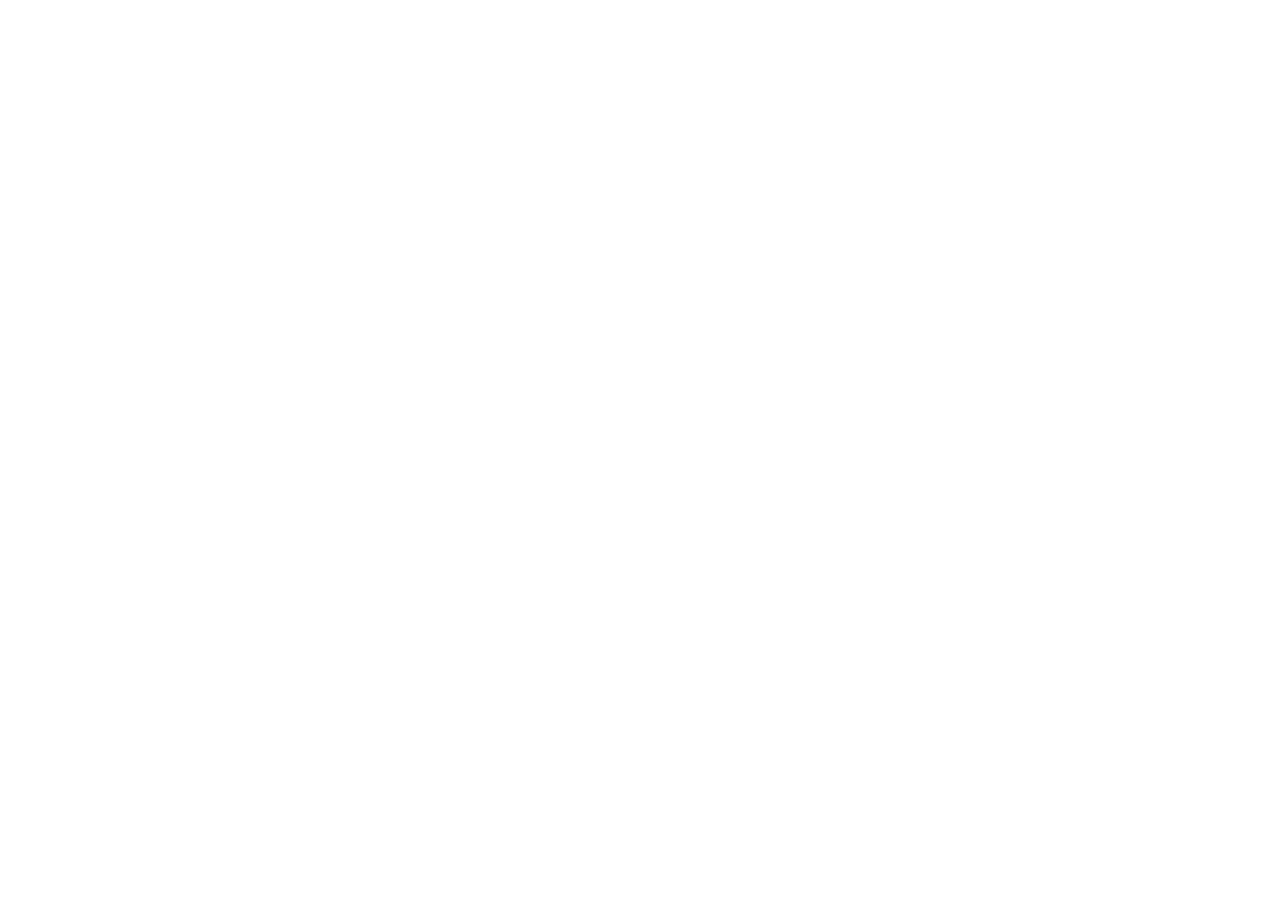
==== HometaskJS_1/index.html @ ff5ac25b "logic done" ====
<!DOCTYPE html>
<html lang="en">
<head>
    <meta charset="UTF-8">
    <meta name="viewport" content="width=device-width, initial-scale=1.0">
    <meta http-equiv="X-UA-Compatible" content="ie=edge">
    <title>Document</title>
</head>
<body>
    <script src="./task1.js"></script>
</body>
</html>
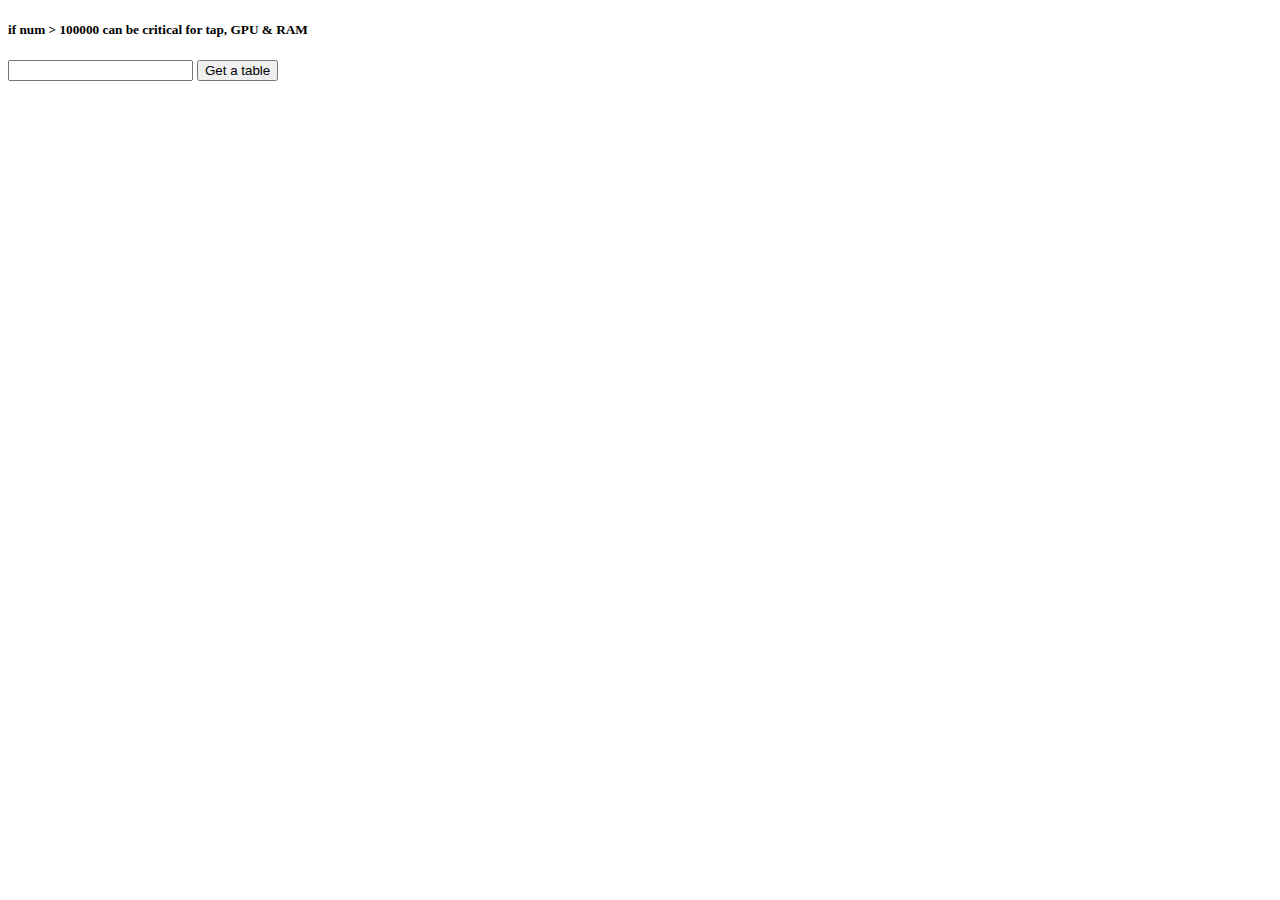
==== commit 578805b4: "array tab 1.0" ====
--- a/HometaskJS_1/index.html
+++ b/HometaskJS_1/index.html
@@ -4,9 +4,14 @@
     <meta charset="UTF-8">
     <meta name="viewport" content="width=device-width, initial-scale=1.0">
     <meta http-equiv="X-UA-Compatible" content="ie=edge">
-    <title>Document</title>
+    <link rel="stylesheet" href="style.css">
+    <title>Task 1</title>
 </head>
 <body>
+    <h5>if num > 100000 can be critical for tap, GPU & RAM</h5>
+    <input type="text" id="tabInp" onfocus="this.value=''"/>
+    <input type="button" id="tabBtn" value="Get a table">
+    <table id="table"></table>
     <script src="./task1.js"></script>
 </body>
 </html>--- a/HometaskJS_1/style.css
+++ b/HometaskJS_1/style.css
@@ -0,0 +1,14 @@
+button {
+  width: 30px;
+  height: 20px;
+  display: block;
+}
+table {
+    margin: 10px;
+    border-collapse: collapse;
+  }
+  
+  table, th, td {
+    border: 1px solid black;
+  }
+  